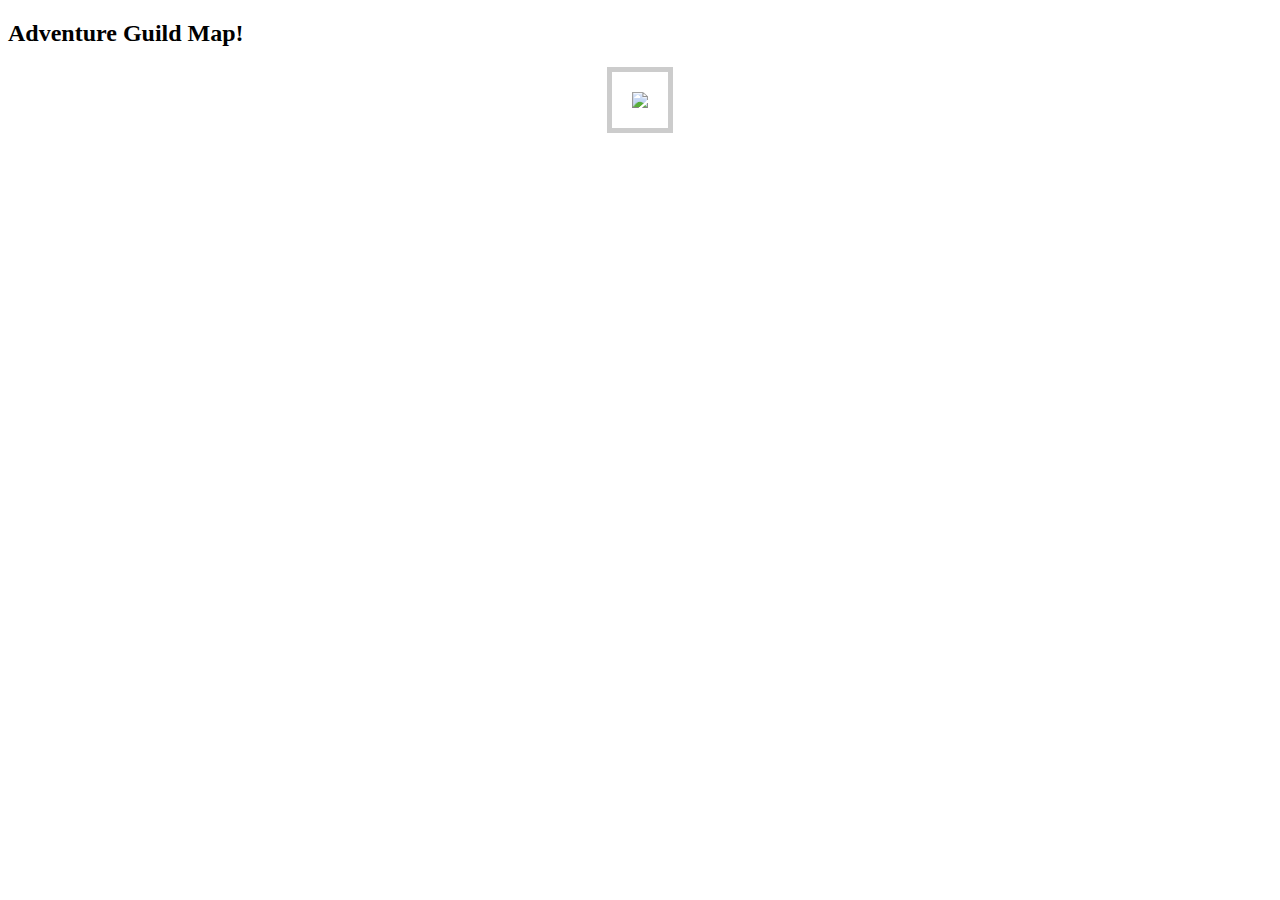
==== src/main/resources/templates/map.html @ 23401922 "Script updates" ====
<!DOCTYPE html>
<html>
<head>
    <script type="text/javascript" src="/js/jquery/jquery.js"></script>
    <script type="text/javascript" src="/js/jquery/jquery-ui.js"></script>
    <script type="text/javascript" src="/js/jquery.fs.zoetrope.min.js"></script>
    <script type="text/javascript" src="/js/toe.min.js"></script>
    <script type="text/javascript" src="/js/jquery.mousewheel.min.js"></script>
    <script type="text/javascript" src="/js/imgViewer.min.js"></script>
    <script type="text/javascript" src="/js/imgNotes.min.js"></script>
    <link rel="stylesheet" type="text/css" href="css/main.css"/>
</head>
<body>
<h2>Adventure Guild Map!</h2>

<div id="imgdiv" style="text-align: center">
    <img id="image" src="/img/guild-map.png" style="border: 5px solid #ccc; padding:20px;" width="80%"/>
</div>

<script src="/js/map.js"></script>
</body>
</html>
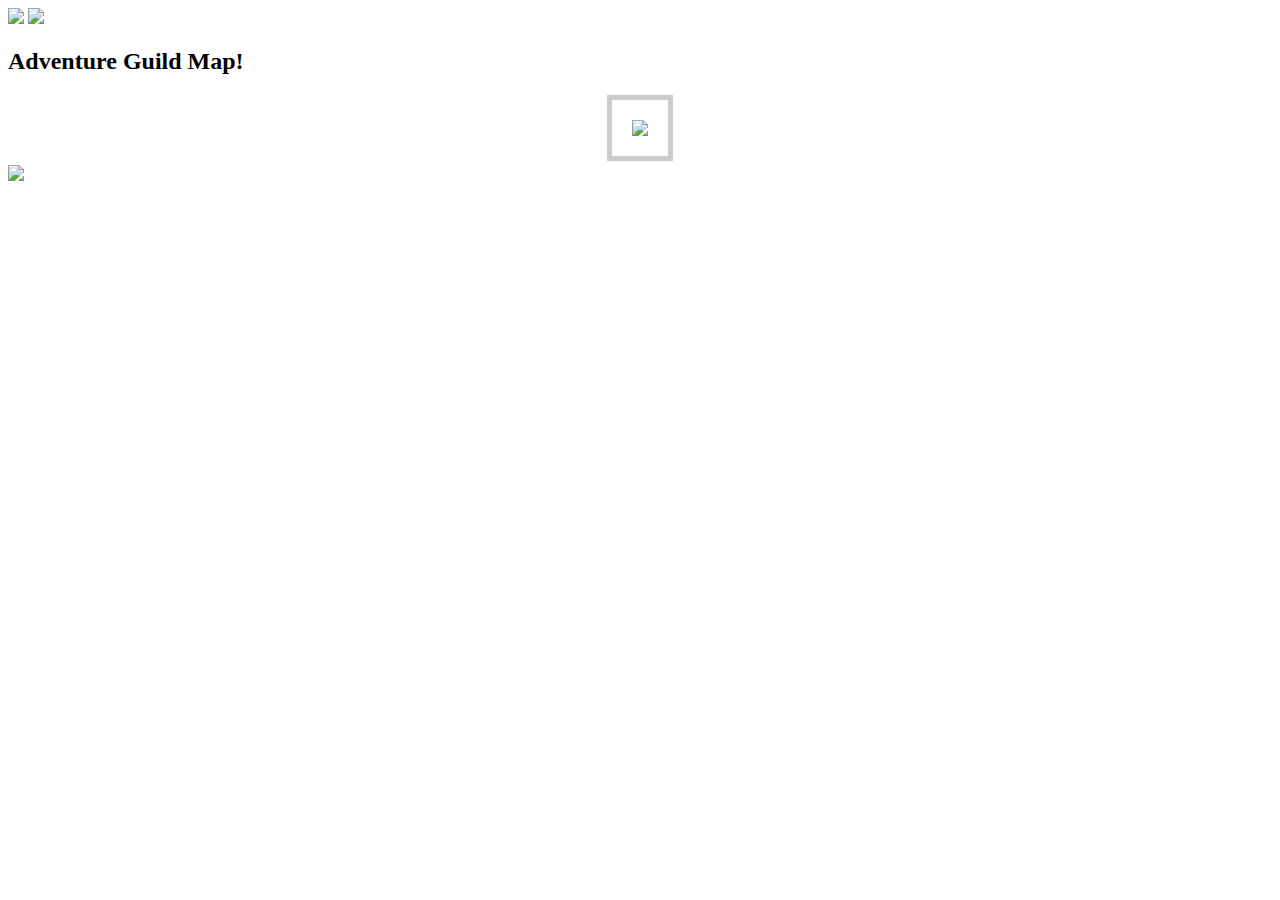
==== commit 061c56c6: "Style some more" ====
--- a/src/main/resources/templates/map.html
+++ b/src/main/resources/templates/map.html
@@ -1,6 +1,9 @@
 <!DOCTYPE html>
 <html>
 <head>
+    <title>Adventure Guild Map</title>
+    <style type="text/css" media="all">@import "/css/marker.css";</style>
+    <link rel="stylesheet" href="https://code.jquery.com/ui/1.10.2/themes/smoothness/jquery-ui.css" media="screen"/>
     <script type="text/javascript" src="/js/jquery/jquery.js"></script>
     <script type="text/javascript" src="/js/jquery/jquery-ui.js"></script>
     <script type="text/javascript" src="/js/jquery.fs.zoetrope.min.js"></script>
@@ -11,10 +14,16 @@
     <link rel="stylesheet" type="text/css" href="css/main.css"/>
 </head>
 <body>
-<h2>Adventure Guild Map!</h2>
+<div class="page">
+    <img id="leftTape" src="/images/tape-left.png"/>
+    <img id="rightTape" src="/images/tape-right.png"/>
+    <header th:replace="fragments/header :: header"></header>
+    <h2>Adventure Guild Map!</h2>
 
-<div id="imgdiv" style="text-align: center">
-    <img id="image" src="/img/guild-map.png" style="border: 5px solid #ccc; padding:20px;" width="80%"/>
+    <div id="imgdiv" style="text-align: center">
+        <img id="image" src="/img/guild-map.png" style="border: 5px solid #ccc; padding:20px;" width="80%"/>
+    </div>
+    <img id="pen" src="/images/penspatter.png"/>
 </div>
 
 <script src="/js/map.js"></script>
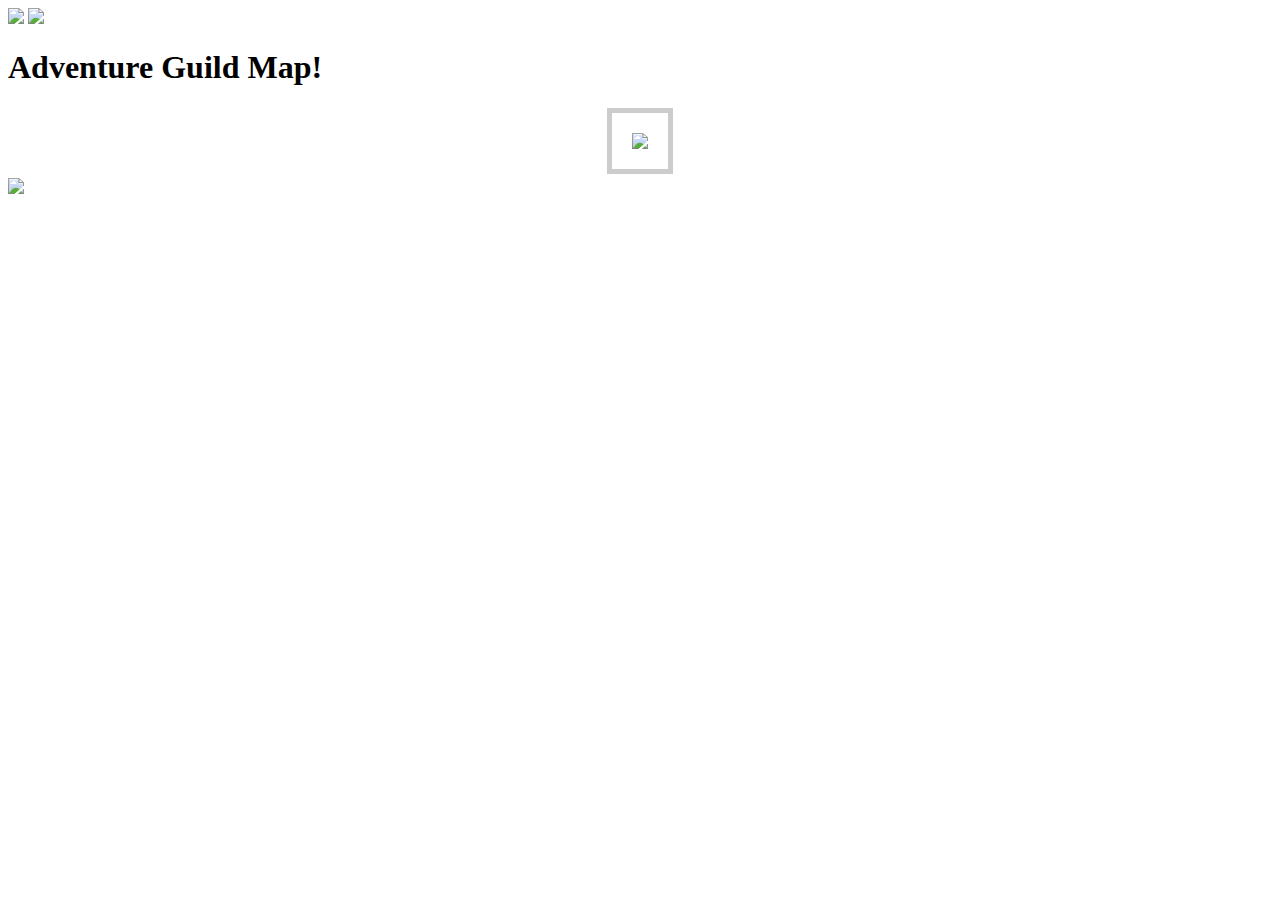
==== commit 9020df33: "Header updates" ====
--- a/src/main/resources/templates/map.html
+++ b/src/main/resources/templates/map.html
@@ -18,7 +18,7 @@
     <img id="leftTape" src="/images/tape-left.png"/>
     <img id="rightTape" src="/images/tape-right.png"/>
     <header th:replace="fragments/header :: header"></header>
-    <h2>Adventure Guild Map!</h2>
+    <h1>Adventure Guild Map!</h1>
 
     <div id="imgdiv" style="text-align: center">
         <img id="image" src="/img/guild-map.png" style="border: 5px solid #ccc; padding:20px;" width="80%"/>
